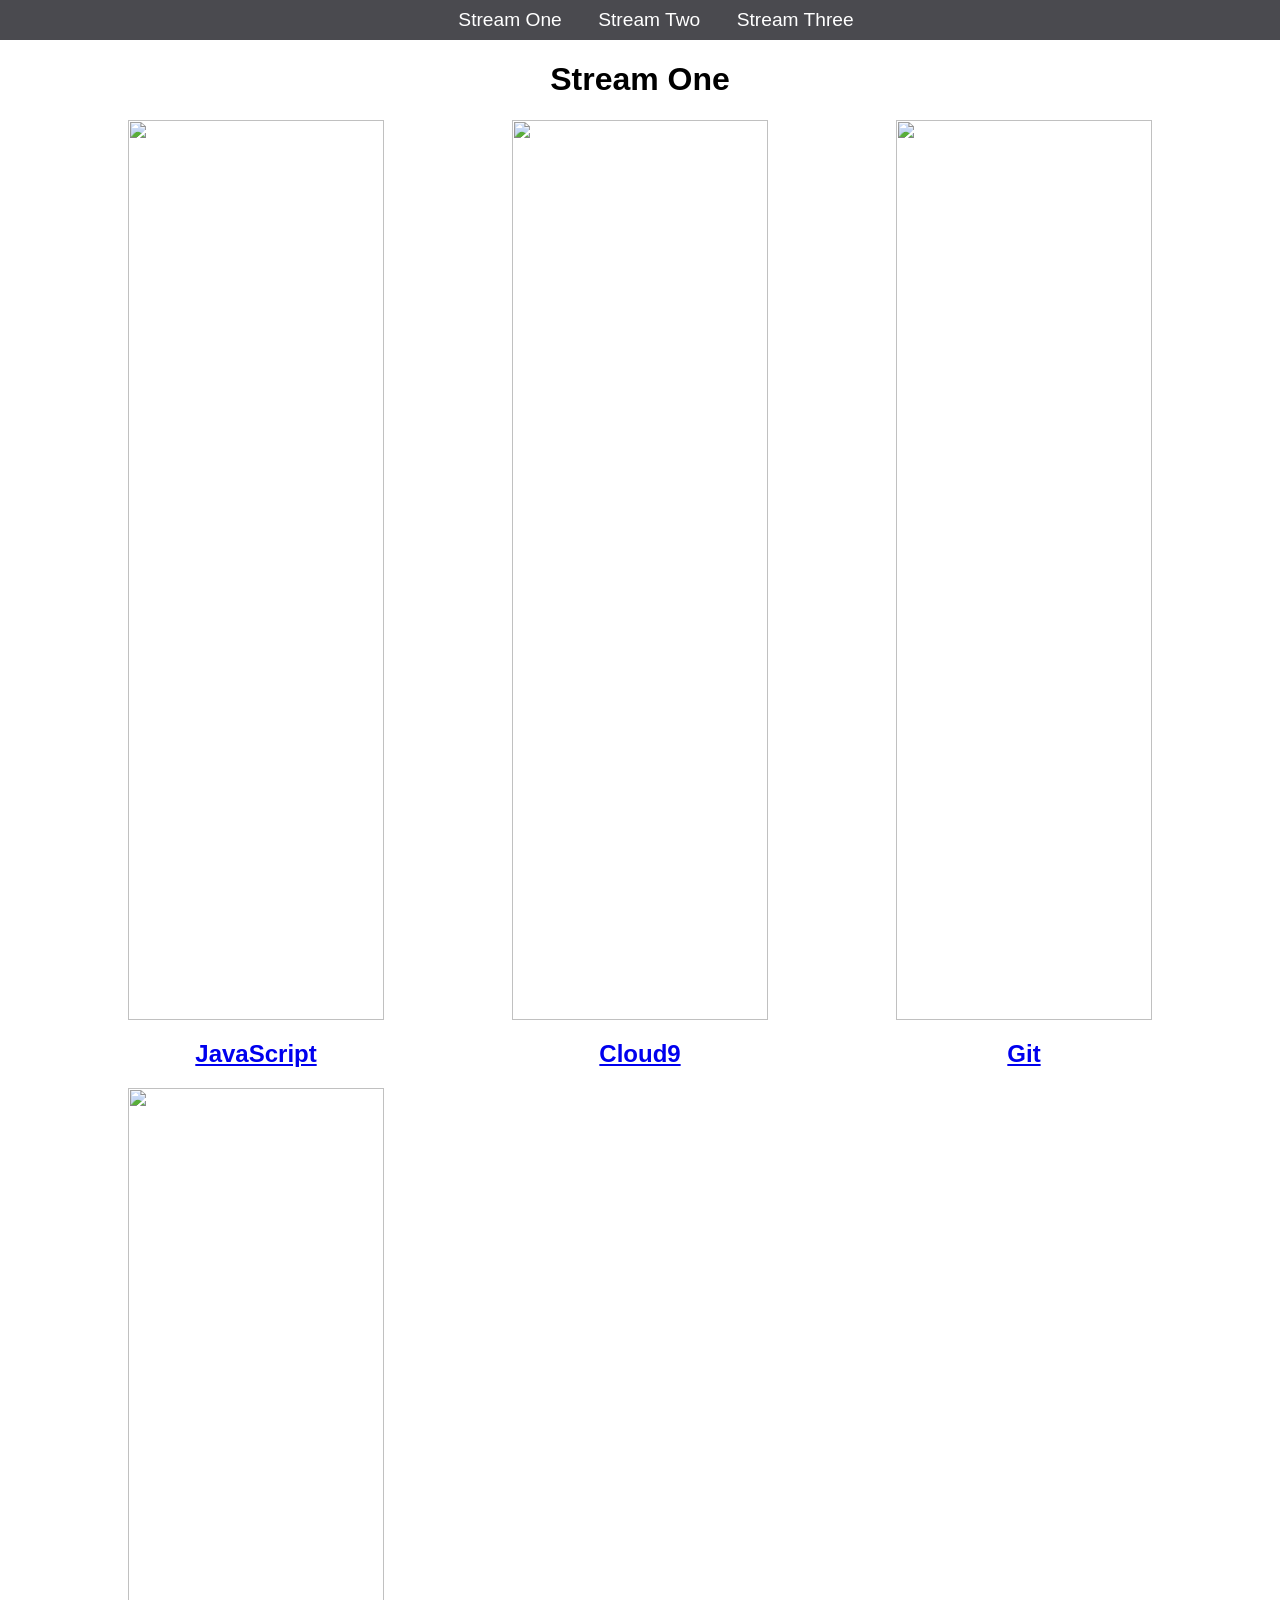
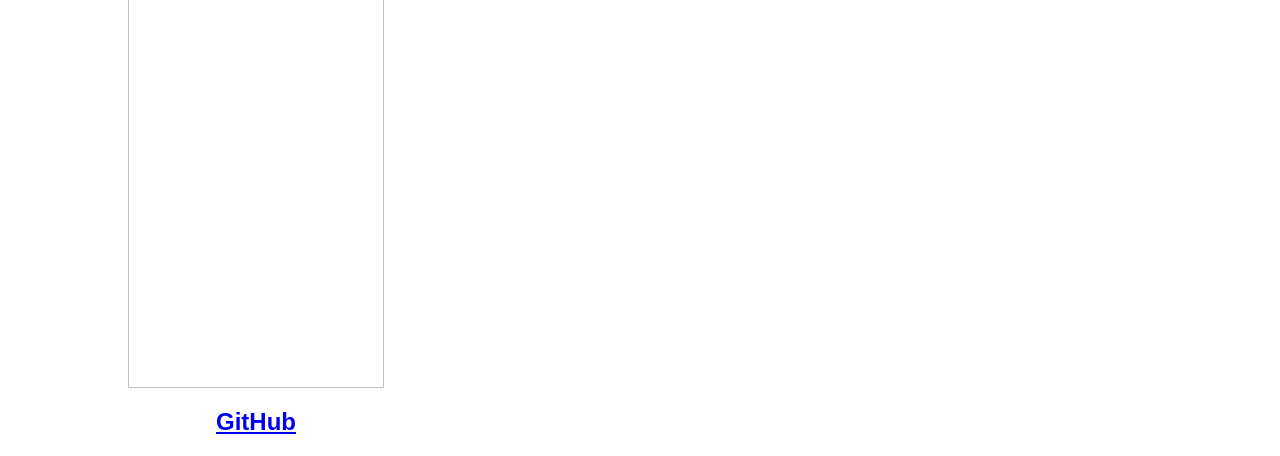
==== index.html @ f6bd48e1 "Rename stream-one.html to index.html" ====
<html>
<head>
<title>Hello World</title>
<link rel="stylesheet" href="css/style.css" type="text/css" />
</head>

<body>
<nav>
<ul>
<li><a href="stream-one.html">Stream One</a></li>
<li><a href="stream-two.html">Stream Two</a></li>
<li><a href="stream-three.html">Stream Three</a></li>
</ul>
</nav>

<h1>Stream One</h1>
<div class="card">
<a href="https://nl.wikipedia.org/wiki/JavaScript">
<img src="https://searchlite.nl/wp-content/uploads/2016/08/JavaScript.png" />
<h2>JavaScript</h2>
</a>
</div>

<div class="card">
<a href="https://en.wikipedia.org/wiki/Cloud9">
<img src="https://upload.wikimedia.org/wikipedia/commons/thumb/f/f7/Cloud9_logo.svg/1200px-Cloud9_logo.svg.png" />
<h2>Cloud9</h2>
</a>
</div>

<div class="card">
<a href="https://nl.wikipedia.org/wiki/Git_(software)">
<img src="https://cdn-images-1.medium.com/max/800/1*TnsFDs-DEye722CrQXjv8w.png" />
<h2>Git</h2>
</a>
</div>

<div class="card">
<a href="https://en.wikipedia.org/wiki/GitHub">
<img src="https://cdn.tutsplus.com/net/uploads/2013/08/github-collab-retina-preview.gif" />
<h2>GitHub</h2>
</a>
</div>
</body>
</html>
---- css/style.css ----
body {
    margin: 0;
    padding: 0;
    font-family: 'Oswald', sans-serif;
}

nav ul {
    list-style: none;
    background-color: #4a4a4f;
    text-align: center;
    margin: 0;
    padding: 0;
}

nav li {
    font-size: 1.2em;
    line-height: 40px;
    height: 40px;
    display: inline-block;
    margin-left: 2.5%;
}

nav a {
    text-decoration: none;
    color: #ffffff;
    display: block;
}

nav a:hover {
    background-color: #ffffff;
    color: #4a4a4f;
}

.card {
    float: left;
    width: 20%;
    margin-left: 10%;
}

.card a {
    text-align: center;
}

img {
    width: 100%;
}

h1 {
    text-align: center;
}
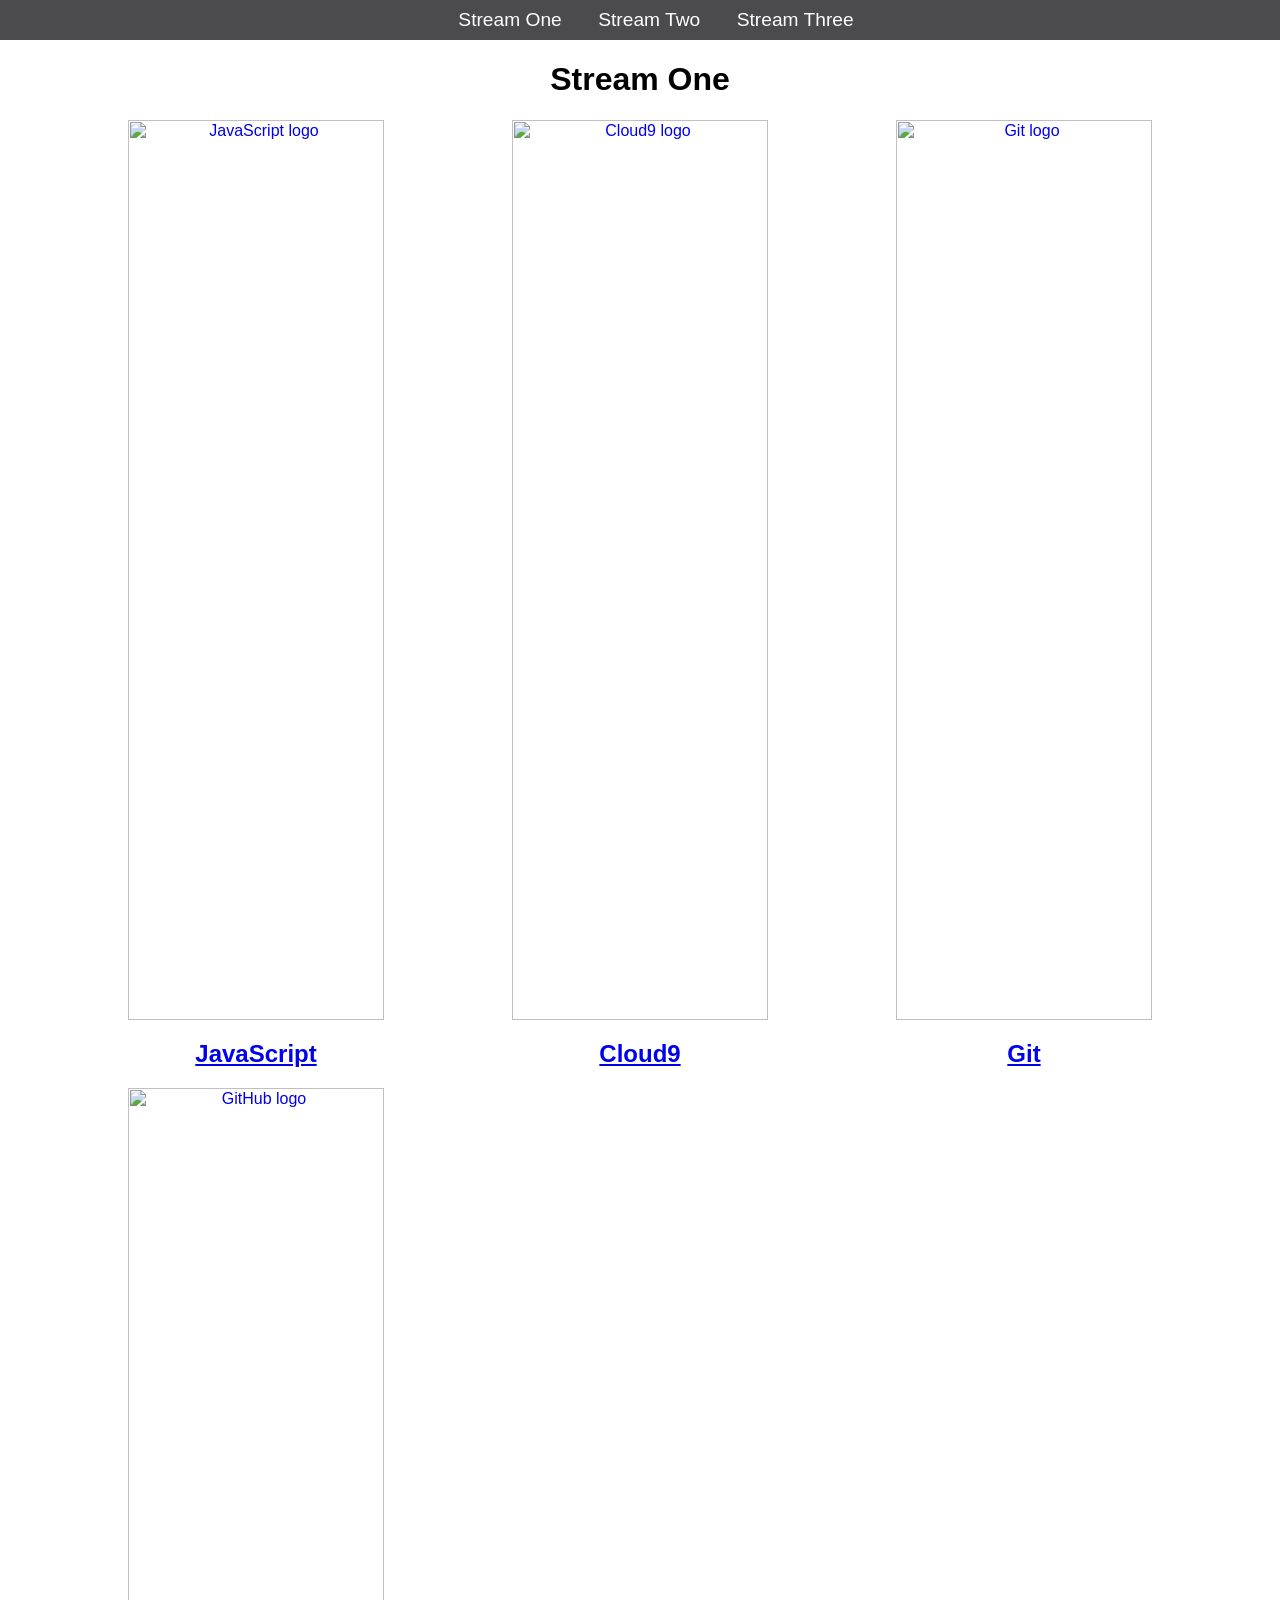
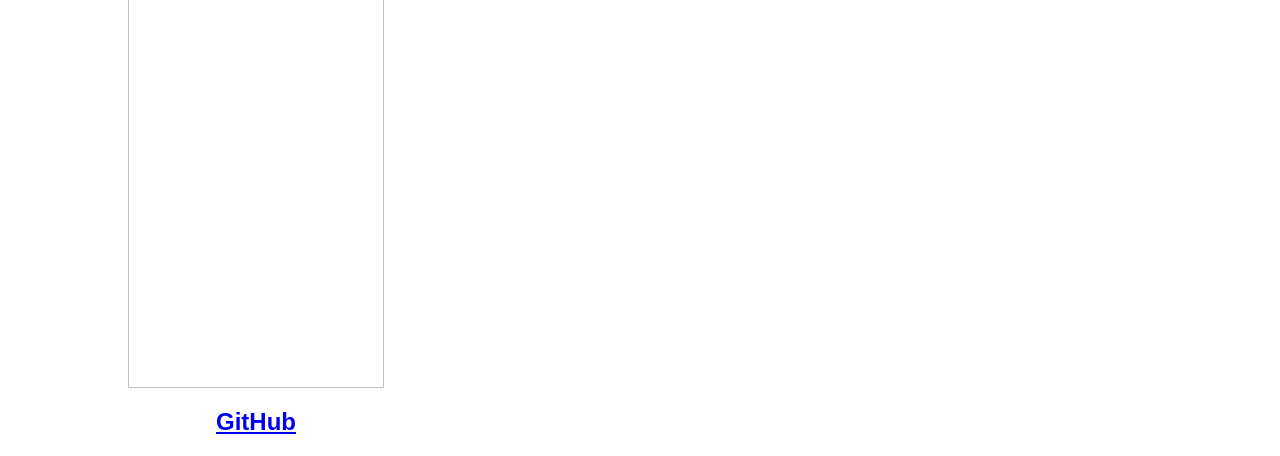
==== commit d5973679: "alt attribute added to images in HTML" ====
--- a/index.html
+++ b/index.html
@@ -7,7 +7,7 @@
 <body>
 <nav>
 <ul>
-<li><a href="stream-one.html">Stream One</a></li>
+<li><a href="index.html">Stream One</a></li>
 <li><a href="stream-two.html">Stream Two</a></li>
 <li><a href="stream-three.html">Stream Three</a></li>
 </ul>
@@ -16,28 +16,28 @@
 <h1>Stream One</h1>
 <div class="card">
 <a href="https://nl.wikipedia.org/wiki/JavaScript">
-<img src="https://searchlite.nl/wp-content/uploads/2016/08/JavaScript.png" />
+<img src="https://searchlite.nl/wp-content/uploads/2016/08/JavaScript.png" alt="JavaScript logo" />
 <h2>JavaScript</h2>
 </a>
 </div>
 
 <div class="card">
 <a href="https://en.wikipedia.org/wiki/Cloud9">
-<img src="https://upload.wikimedia.org/wikipedia/commons/thumb/f/f7/Cloud9_logo.svg/1200px-Cloud9_logo.svg.png" />
+<img src="https://upload.wikimedia.org/wikipedia/commons/thumb/f/f7/Cloud9_logo.svg/1200px-Cloud9_logo.svg.png" alt="Cloud9 logo" />
 <h2>Cloud9</h2>
 </a>
 </div>
 
 <div class="card">
 <a href="https://nl.wikipedia.org/wiki/Git_(software)">
-<img src="https://cdn-images-1.medium.com/max/800/1*TnsFDs-DEye722CrQXjv8w.png" />
+<img src="https://cdn-images-1.medium.com/max/800/1*TnsFDs-DEye722CrQXjv8w.png" alt="Git logo" />
 <h2>Git</h2>
 </a>
 </div>
 
 <div class="card">
 <a href="https://en.wikipedia.org/wiki/GitHub">
-<img src="https://cdn.tutsplus.com/net/uploads/2013/08/github-collab-retina-preview.gif" />
+<img src="https://cdn.tutsplus.com/net/uploads/2013/08/github-collab-retina-preview.gif" alt="GitHub logo" />
 <h2>GitHub</h2>
 </a>
 </div>
